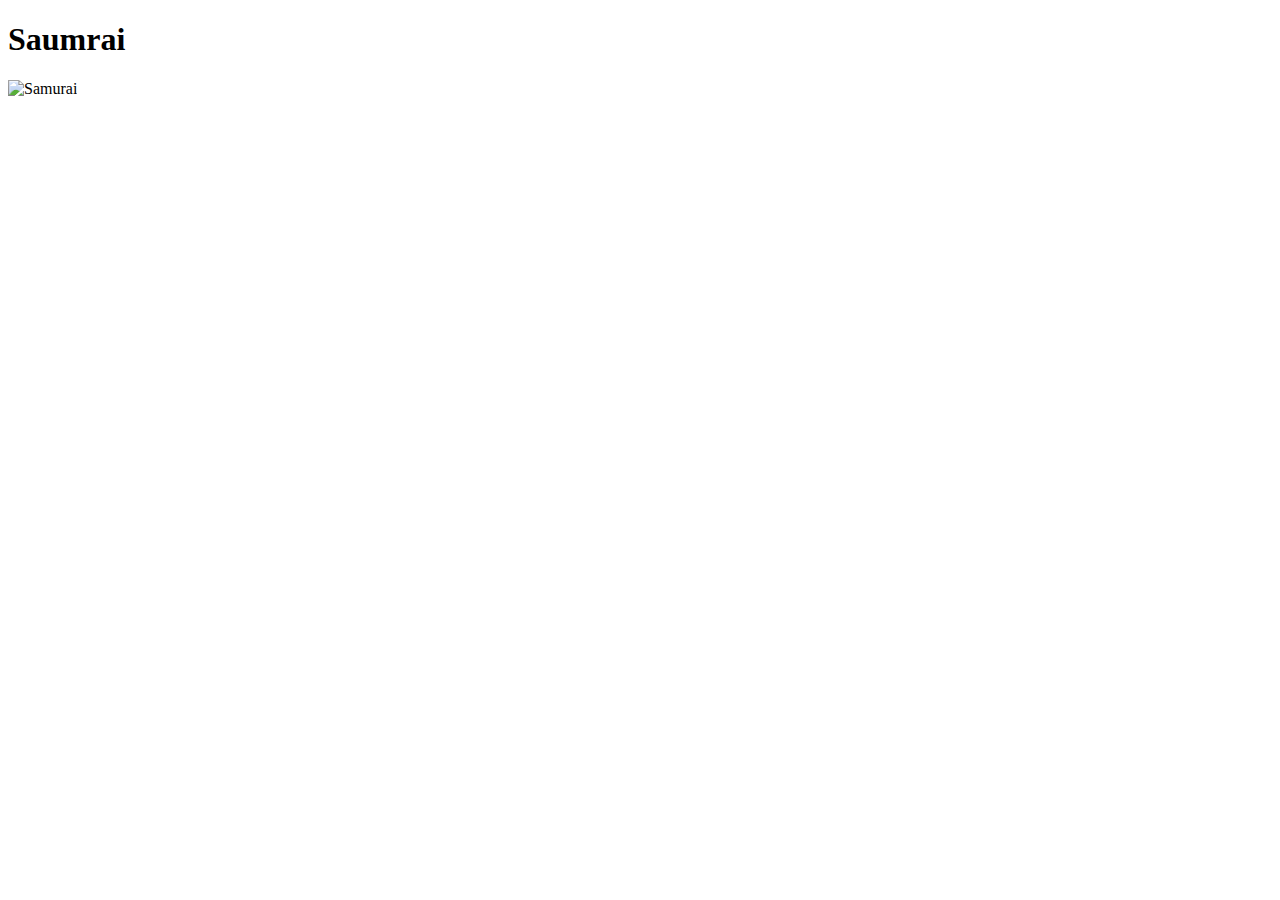
==== samurai/index.html @ 754b4916 "Create index.html" ====
<!DOCTYPE html>
<html lang="en">

<head>
  <meta charset="UTF-8">
  <meta name="viewport" content="width=device-width, initial-scale=">
  <title>Sumurai</title>
  <link rel="stylesheet" href="style.css">
  
</head>

<body>
  <h1>Saumrai</h1>
  <img src="https://i.imgur.com/DdJwLnm.jpg" alt="Samurai">
</body>

</html>
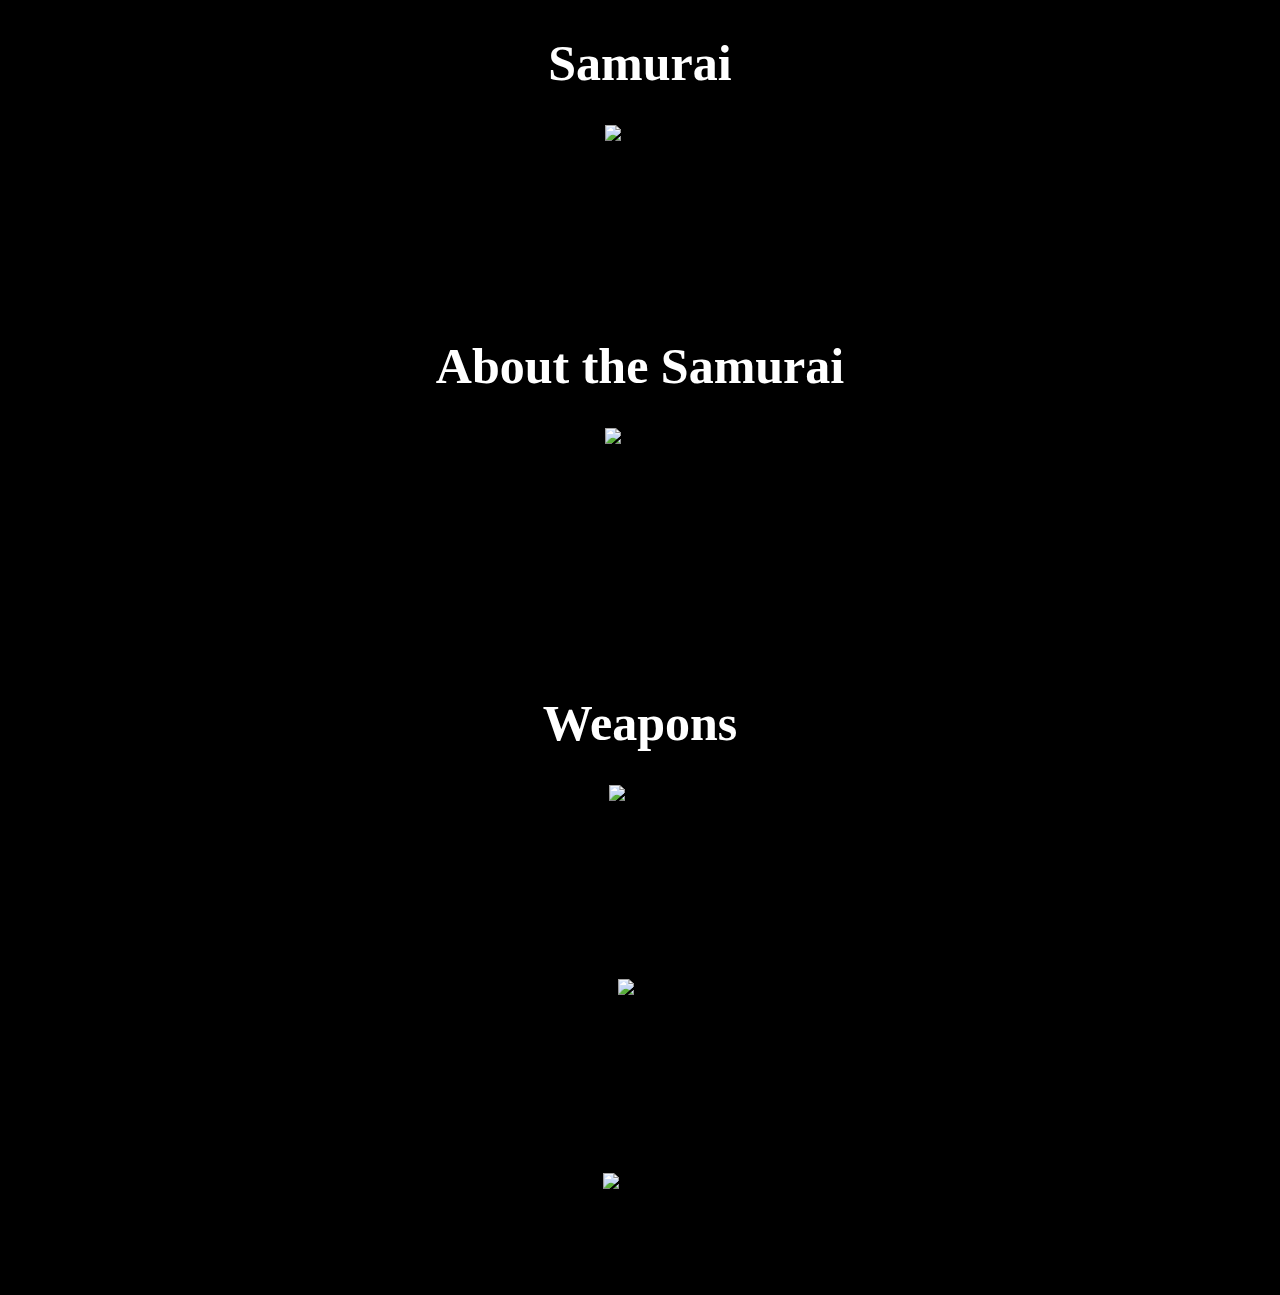
==== commit 9721132c: "Update index.html" ====
--- a/samurai/index.html
+++ b/samurai/index.html
@@ -1,17 +1,68 @@
 <!DOCTYPE html>
 <html lang="en">
-
 <head>
   <meta charset="UTF-8">
-  <meta name="viewport" content="width=device-width, initial-scale=">
-  <title>Sumurai</title>
+  <meta name="viewport" content="width=device-width, initial-scale=1.0">
+  <meta http-equiv="X-UA-Compatible" content="ie=edge">
+  <title>Samurai History</title>
   <link rel="stylesheet" href="style.css">
-  
 </head>
+<body>
 
-<body>
-  <h1>Saumrai</h1>
-  <img src="https://i.imgur.com/DdJwLnm.jpg" alt="Samurai">
+<div class="intro">
+  <h1>Samurai</h1>
+  <img class="photo" src="https://i.imgur.com/w9Vyh1Y.jpg" alt="Samurai">
+  <p>
+  The samurai (or bushi) were the warriors of premodern Japan. They later made up the ruling military class that eventually became the highest ranking social caste of the Edo Period (1603-1867). Samurai employed a range of weapons such as bows and arrows, spears and guns, but their main weapon and symbol was the sword. <br><br>
+  Samurai were supposed to lead their lives according to the ethic code of bushido ("the way of the warrior"). Strongly Confucian in nature, bushido stressed concepts such as loyalty to one's master, self discipline and respectful, ethical behavior. Many samurai were also drawn to the teachings and practices of Zen Buddhism. <br><br>
+  When a samurai loses a master, either by death or by losing favor with is lord, they become what is known as a ronin. When a samurai lost their master, they were supposed to commit seppuku to retain their honor. Those that did not commit seppuku would suffer great shame and discriminated against by the feudal lords.
+  </p>
+</div>
+
+<div class="about">
+  <h1 class="sam1">About the Samurai</h1>
+  <img class="photo2" src="https://i.imgur.com/DdJwLnm.jpg" alt="Samurai">
+  <p>
+  The samurai trace their origins to the Heian Period campaigns to subdue the native Emishi people in the Tohoku Region. Around the same time, warriors were increasingly hired by wealthy landowners that had grown independent of the central government and built armies for their own.
+  <br><br>
+
+  The two most powerful of these landowning clans, the Minamoto and Taira, eventually challenged the central government and battled each other for supremacy over the entire country. Minamoto Yoritomo emerged victorious and set up a new military government in 1192, led by the shogun or supreme military commander. The samurai would rule over Japan for most of the next 700 years.
+  <br><br>
+
+  During the chaotic era of warring states in the 15th and 16th centuries, Japan splintered into dozens of independent states constantly at war with one another. Consequently, warriors were in high demand. It was also the era when ninja, warriors specialized in unconventional warfare, were most active. Many of the famous samurai movies by Kurosawa are set during this time.
+  <br><br>
+
+  Relative peace prevailed during the roughly 250 years of the Edo Period. As a result, the importance of martial skills declined, and many samurai became bureaucrats, teachers or artists. Japan's feudal era eventually came to an end in 1868, and the samurai class was abolished a few years afterwards.
+  </p>
+</div>
+
+<div class="weapons">
+  <div class="weap1">
+  <h1 class="sam2">Weapons</h1>
+  <img class="katana" src="https://i.imgur.com/JXcf9Ra.jpg" alt="Katana">
+  <p class="kat1">
+    <b>Katana</b> - Before firearms dominated warfare, the blade ruled the battlefield. And, out of all the gleaming swords in history — from the saber to the broadsword — the katana of feudal Japan is by far the most iconic. The slender, razor-sharp sword is easily recognizable thanks to the popularity of the samurai, fierce warriors wrapped in menacing iron armor ready to die honorably on the battlefield. As the years went by, their katanas were made for swift, precise kills and became known as artistic masterpieces of death.
+    <br><br>
+    The katana was such a crucial part of a samurai’s life that when a young warrior was on the verge of entering this world, the sword he would use as a protector was brought into the delivery room as if to greet the young one. And, when a weathered, old veteran warrior was on his deathbed, ready to cross over into the White Jade Pavilion of the afterlife, his katana was placed at his side, as if to protect him one last time.
+    <br><br>
+  </p>
+  </div>
+
+  <div class="archery">
+    <img class="bow "src="https://i.imgur.com/ThnCGsE.jpg" alt="bow">
+    <p class="arc1">
+      <b>Archery</b> - The changing of society and the military class (samurai) taking power at the end of the first millennium created a requirement for education in archery. This led to the birth of the first kyujutsu ryūha (style), the Henmi-ryū, founded by Henmi Kiyomitsu in the 12th century. The Takeda-ryū and the mounted archery school Ogasawara-ryū were later founded by his descendants. The need for archers grew dramatically during the Genpei War (1180–1185) and as a result the founder of the Ogasawara-ryū (Ogasawara Nagakiyo), began teaching yabusame (mounted archery).
+      <br><br>
+      All kyūdō archers hold the bow in their left hand and draw the string with their right, so that all archers face the higher position (kamiza) while shooting. Kyūdō archers draw the bow so that the drawing hand is held behind the ear. If done improperly, upon release the string may strike the archer's ear or side of the face. Resulting from the technique to release the shot, the bow will (for a practised archer) spin in the hand so that the string stops in front of the archer's outer forearm. This action of yugaeri is a combination of technique and the natural working of the bow. It is unique to kyūdō.
+    </p>
+  </div>
+
+  <div class="naginata">
+    <img class="nagi" src="https://i.imgur.com/tB5l1Uv.jpg" alt="Naginata">
+    <p>
+      <b>Naginata</b> - The naginata is a long staff with a curved blade fixed to the end. Its length and flexibility of use make it a great melee weapon. Like all samurai, these warriors have trained hard to achieve full mastery of their chosen weapon and excel when fighting enemy cavalry and infantry. Despite their versatility, they are still vulnerable to the very best cavalry and infantry and they have little protection against missile attacks. Samurai women were trained to use it in self-defence when their men were away at war, where the polearm’s length compensated for the height disparity between men and women.
+    </p>
+  </div>
+</div>
 </body>
-
 </html>
--- a/samurai/style.css
+++ b/samurai/style.css
@@ -0,0 +1,9 @@
+body {
+  text-align: center;
+  background-color: black;
+}
+
+h1 {
+  color: white;
+  font-size: 50px;
+}
